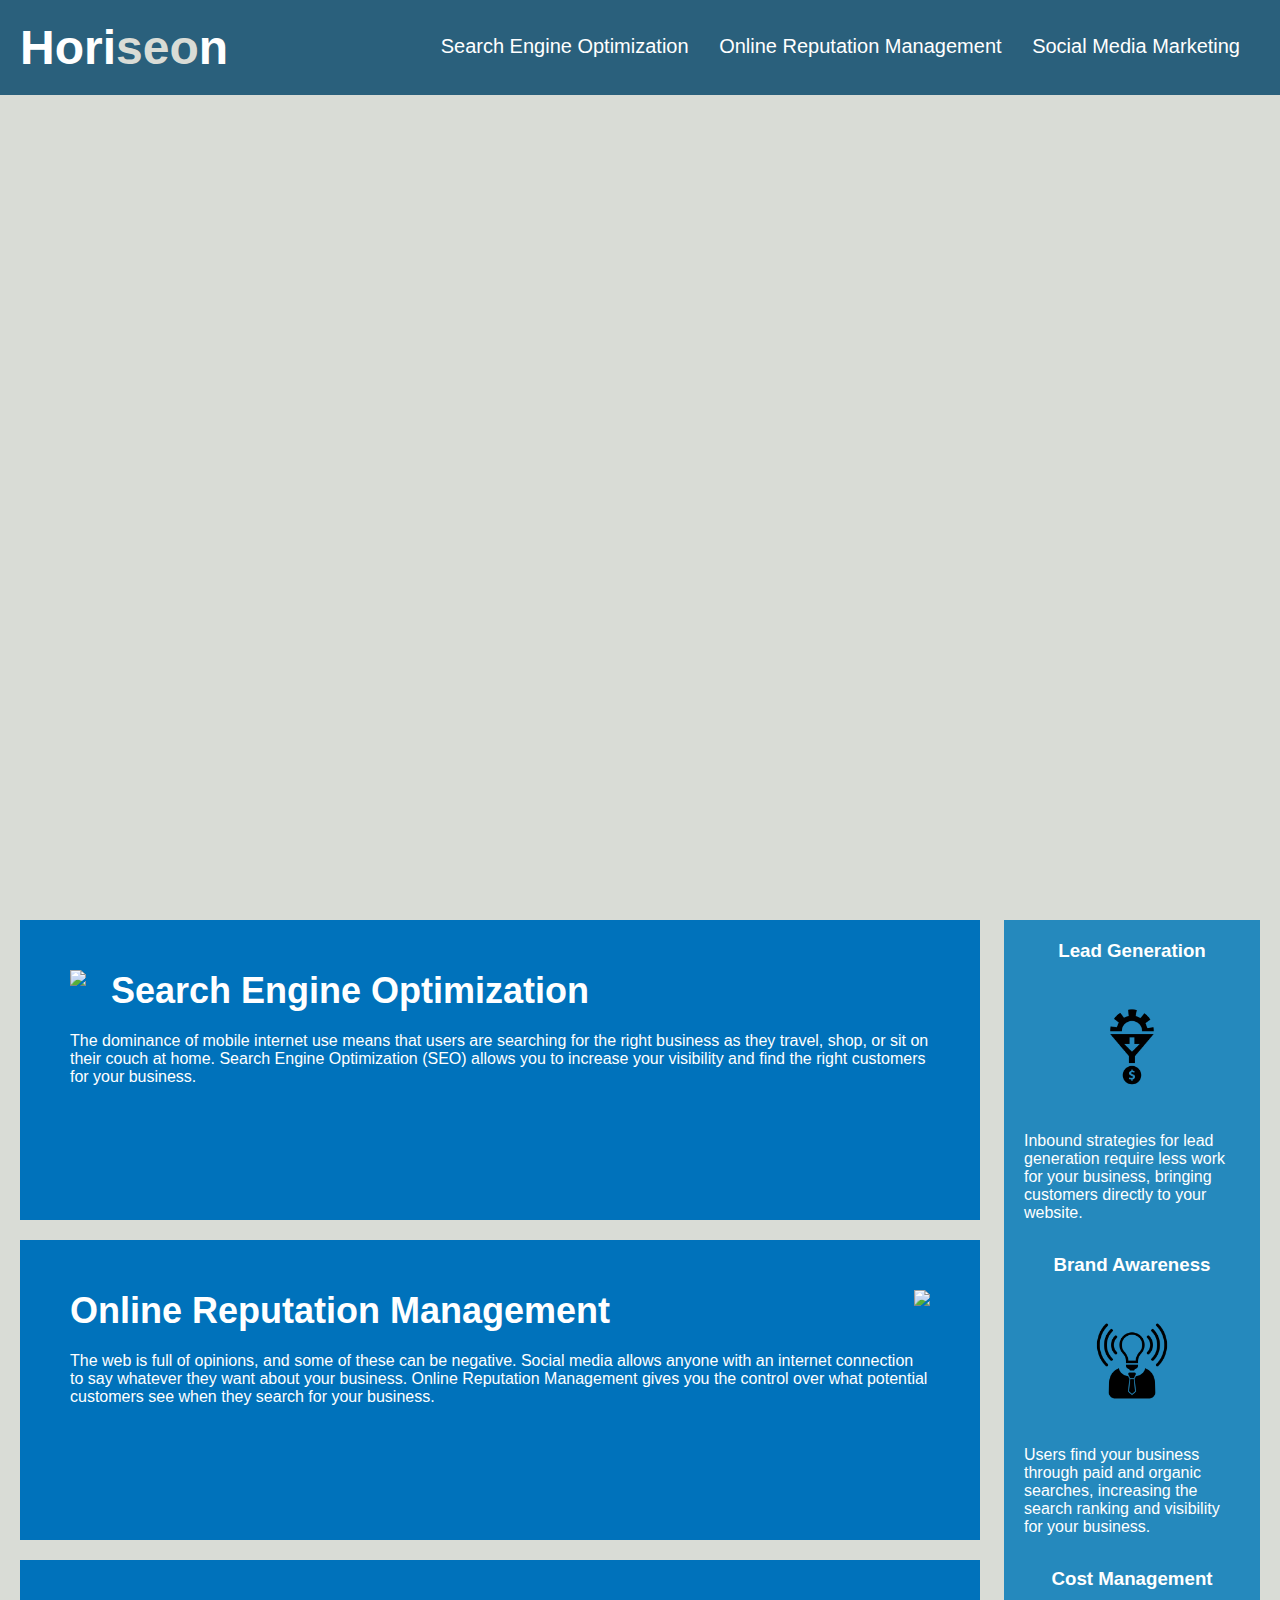
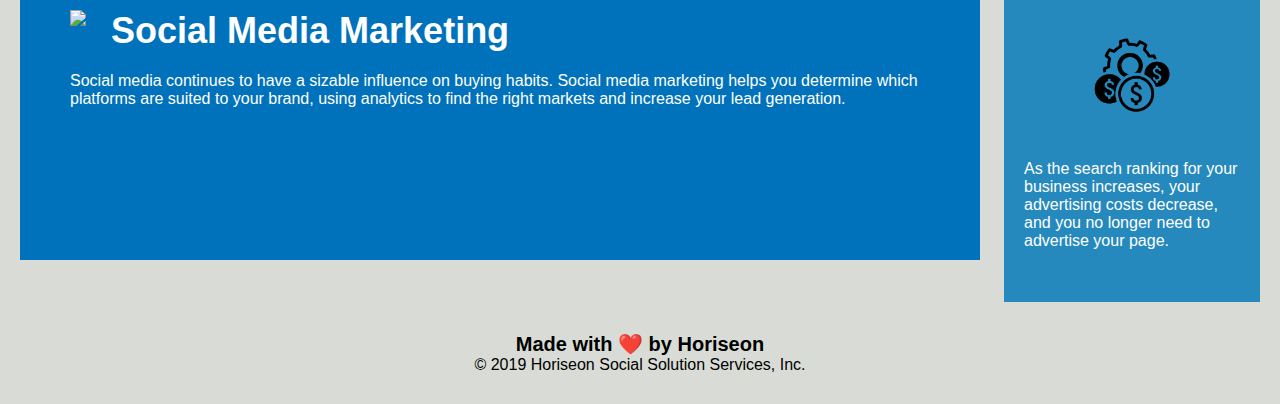
==== Develop/index.html @ 1bb78ec7 "Add starter code for challenge 1" ====
<!DOCTYPE html>
<html lang="en-us">

<head>
    <meta charset="UTF-8" />
    <link rel="stylesheet" href="./assets/css/style.css">
    <title>website</title>
</head>

<body>
    <div class="header">
        <h1>Hori<span class="seo">seo</span>n</h1>
        <div>
            <ul>
                <li>
                    <a href="#search-engine-optimization">Search Engine Optimization</a>
                </li>
                <li>
                    <a href="#online-reputation-management">Online Reputation Management</a>
                </li>
                <li>
                    <a href="#social-media-marketing">Social Media Marketing</a>
                </li>
            </ul>
        </div>
    </div>
    <div class="hero"></div>
    <div class="content">
        <div class="search-engine-optimization">
            <img src="./assets/images/search-engine-optimization.jpg" class="float-left" />
            <h2>Search Engine Optimization</h2>
            <p>
                The dominance of mobile internet use means that users are searching for the right business as they travel, shop, or sit on their couch at home. Search Engine Optimization (SEO) allows you to increase your visibility and find the right customers for your business.
            </p>
        </div>
        <div id="online-reputation-management" class="online-reputation-management">
            <img src="./assets/images/online-reputation-management.jpg" class="float-right" />
            <h2>Online Reputation Management</h2>
            <p>
                The web is full of opinions, and some of these can be negative. Social media allows anyone with an internet connection to say whatever they want about your business. Online Reputation Management gives you the control over what potential customers see when they search for your business.
            </p>
        </div>
        <div id="social-media-marketing" class="social-media-marketing">
            <img src="./assets/images/social-media-marketing.jpg" class="float-left" />
            <h2>Social Media Marketing</h2>
            <p>
                Social media continues to have a sizable influence on buying habits. Social media marketing helps you determine which platforms are suited to your brand, using analytics to find the right markets and increase your lead generation.
            </p>
        </div>
    </div>
    <div class="benefits">
        <div class="benefit-lead">
            <h3>Lead Generation</h3>
            <img src="./assets/images/lead-generation.png" />
            <p>
                Inbound strategies for lead generation require less work for your business, bringing customers directly to your website.
            </p>
        </div>
        <div class="benefit-brand">
            <h3>Brand Awareness</h3>
            <img src="./assets/images/brand-awareness.png" />
            <p>
                Users find your business through paid and organic searches, increasing the search ranking and visibility for your business.
            </p>
        </div>
        <div class="benefit-cost">
            <h3>Cost Management</h3>
            <img src="./assets/images/cost-management.png" />
            <p>
                As the search ranking for your business increases, your advertising costs decrease, and you no longer need to advertise your page.
            </p>
        </div>
    </div>
    <div class="footer">
        <h2>Made with ❤️️ by Horiseon</h2>
        <p>
            &copy; 2019 Horiseon Social Solution Services, Inc.
        </p>
    </div>
</body>

</html>
---- Develop/assets/css/style.css ----
* {
    box-sizing: border-box;
    padding: 0;
    margin: 0;
}

body {
    background-color: #d9dcd6;
}

.header {
    padding: 20px;
    font-family: 'Trebuchet MS', 'Lucida Sans Unicode', 'Lucida Grande', 'Lucida Sans', Arial, sans-serif;
    background-color: #2a607c;
    color: #ffffff;
}

.header h1 {
    display: inline-block;
    font-size: 48px;
}

.header h1 .seo {
    color: #d9dcd6;
}

.header div {
    padding-top: 15px;
    margin-right: 20px;
    float: right;
    font-family: 'Gill Sans', 'Gill Sans MT', Calibri, 'Trebuchet MS', sans-serif;
    font-size: 20px;
}

.header div ul {
    list-style-type: none;
}

.header div ul li {
    display: inline-block;
    margin-left: 25px;
}

a {
    color: #ffffff;
    text-decoration: none;
}

p {
    font-size: 16px;
}

.hero {
    height: 800px;
    width: 100%;
    margin-bottom: 25px;
    background-image: url("../images/digital-marketing-meeting.jpg");
    background-size: cover;
    background-position: center;
}

.float-left {
    float: left;
    margin-right: 25px;
}

.float-right {
    float: right;
    margin-left: 25px;
}

.content {
    width: 75%;
    display: inline-block;
    margin-left: 20px;
}

.benefits {
    margin-right: 20px;
    padding: 20px;
    clear: both;
    float: right;
    width: 20%;
    height: 100%;
    font-family: 'Gill Sans', 'Gill Sans MT', Calibri, 'Trebuchet MS', sans-serif;
    background-color: #2589bd;
}

.benefit-lead {
    margin-bottom: 32px;
    color: #ffffff;
}

.benefit-brand {
    margin-bottom: 32px;
    color: #ffffff;
}

.benefit-cost {
    margin-bottom: 32px;
    color: #ffffff;
}

.benefit-lead h3 {
    margin-bottom: 10px;
    text-align: center;
}

.benefit-brand h3 {
    margin-bottom: 10px;
    text-align: center;
}

.benefit-cost h3 {
    margin-bottom: 10px;
    text-align: center;
}

.benefit-lead img {
    display: block;
    margin: 10px auto;
    max-width: 150px;
}

.benefit-brand img {
    display: block;
    margin: 10px auto;
    max-width: 150px;
}

.benefit-cost img {
    display: block;
    margin: 10px auto;
    max-width: 150px;
}

.search-engine-optimization {
    margin-bottom: 20px;
    padding: 50px;
    height: 300px;
    font-family: 'Gill Sans', 'Gill Sans MT', Calibri, 'Trebuchet MS', sans-serif;
    background-color: #0072bb;
    color: #ffffff;
}

.online-reputation-management {
    margin-bottom: 20px;
    padding: 50px;
    height: 300px;
    font-family: 'Gill Sans', 'Gill Sans MT', Calibri, 'Trebuchet MS', sans-serif;
    background-color: #0072bb;
    color: #ffffff;
}

.social-media-marketing {
    margin-bottom: 20px;
    padding: 50px;
    height: 300px;
    font-family: 'Gill Sans', 'Gill Sans MT', Calibri, 'Trebuchet MS', sans-serif;
    background-color: #0072bb;
    color: #ffffff;
}

.search-engine-optimization img {
    max-height: 200px;
}

.online-reputation-management img {
    max-height: 200px;
}

.social-media-marketing img {
    max-height: 200px;
}

.search-engine-optimization h2 {
    margin-bottom: 20px;
    font-size: 36px;
}

.online-reputation-management h2 {
    margin-bottom: 20px;
    font-size: 36px;
}

.social-media-marketing h2 {
    margin-bottom: 20px;
    font-size: 36px;
}

.footer {
    padding: 30px;
    clear: both;
    font-family: 'Trebuchet MS', 'Lucida Sans Unicode', 'Lucida Grande', 'Lucida Sans', Arial, sans-serif;
    text-align: center;
}

.footer h2 {
    font-size: 20px;
}
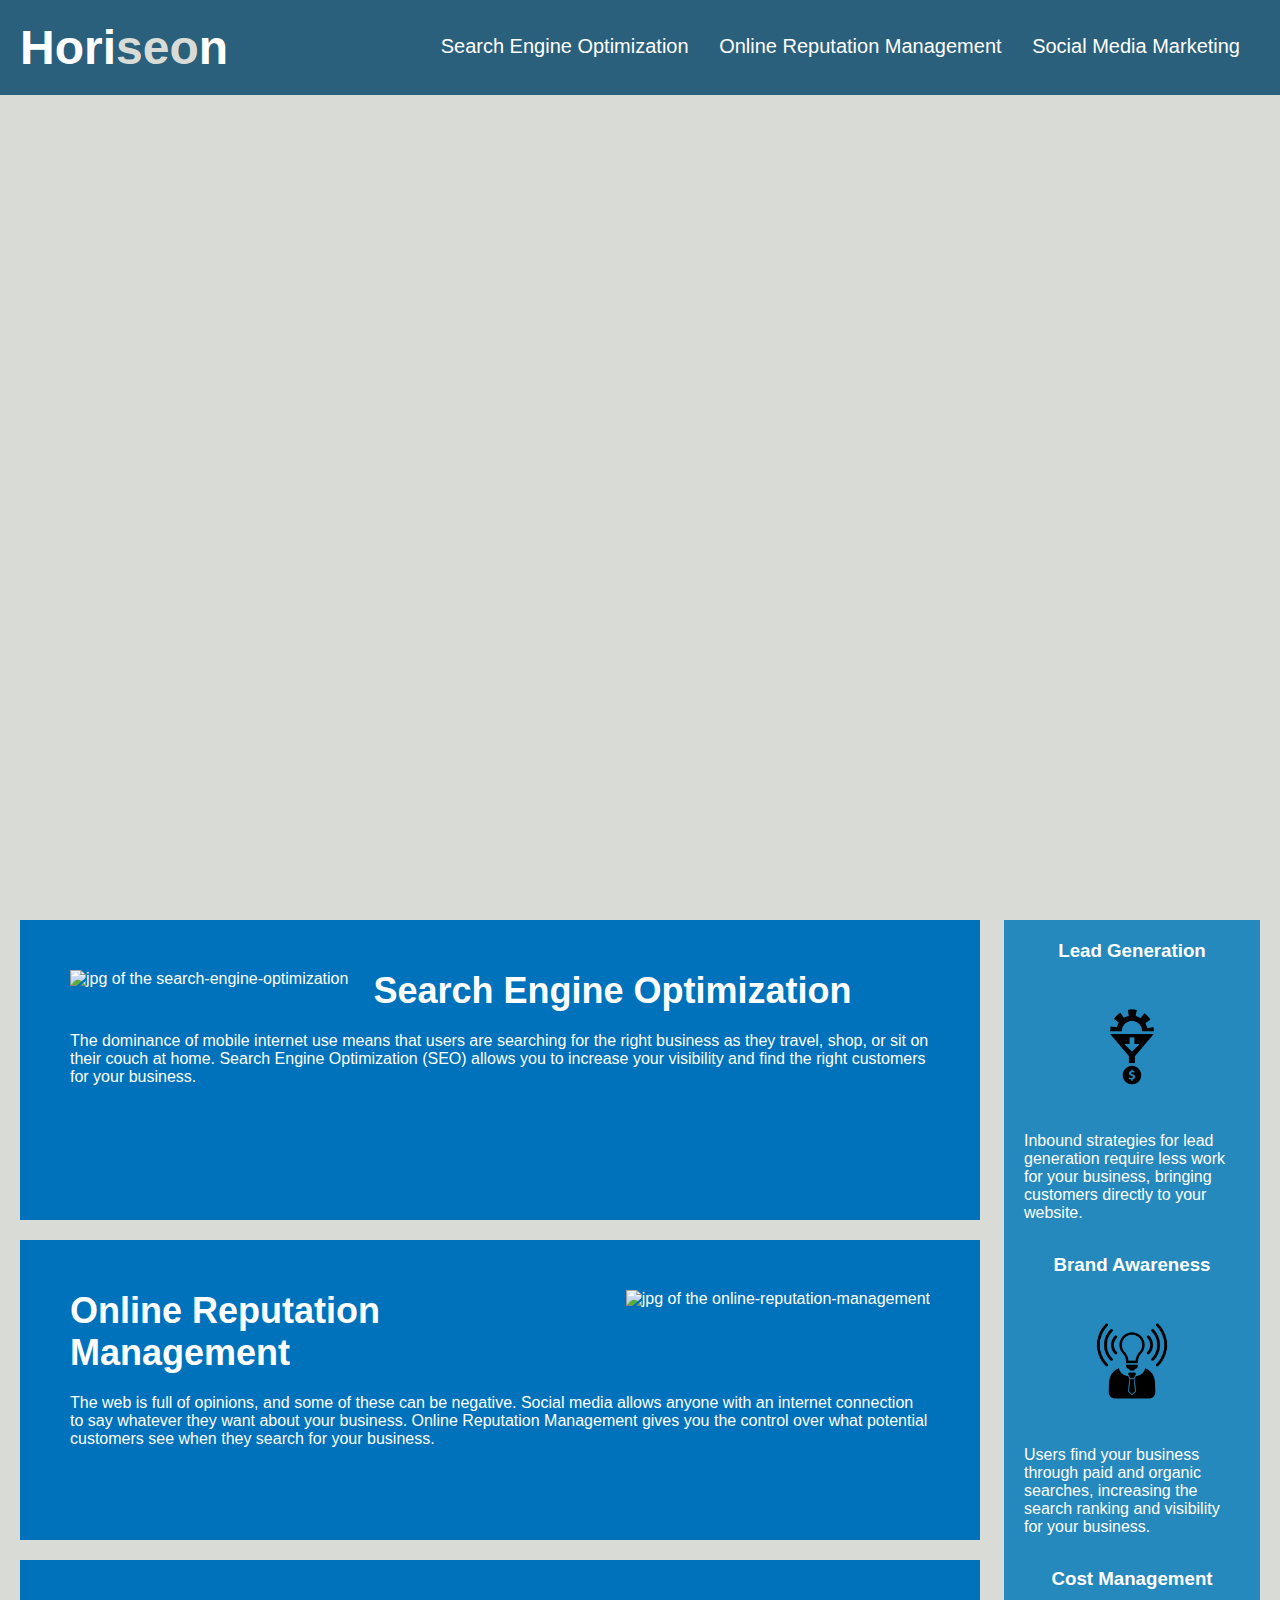
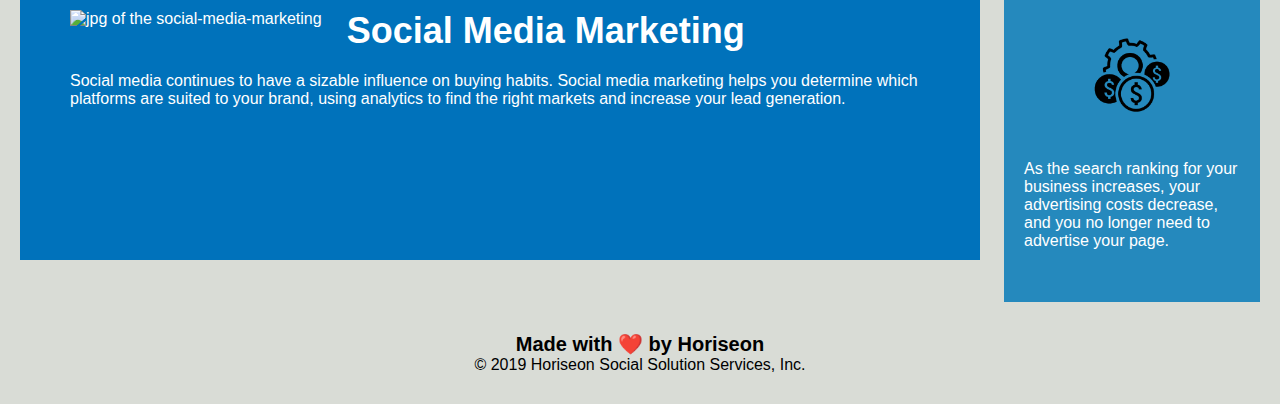
==== commit 7f3f2c5f: "Add alt attributes in all img tags" ====
--- a/Develop/index.html
+++ b/Develop/index.html
@@ -3,12 +3,12 @@
 
 <head>
     <meta charset="UTF-8" />
+    <title>Horiseon Website</title>
     <link rel="stylesheet" href="./assets/css/style.css">
-    <title>website</title>
 </head>
 
 <body>
-    <div class="header">
+    <header class="header">
         <h1>Hori<span class="seo">seo</span>n</h1>
         <div>
             <ul>
@@ -23,60 +23,60 @@
                 </li>
             </ul>
         </div>
-    </div>
-    <div class="hero"></div>
-    <div class="content">
-        <div class="search-engine-optimization">
-            <img src="./assets/images/search-engine-optimization.jpg" class="float-left" />
+    </header>
+    <figure class="hero"></figure>
+    <main class="content">
+        <section class="search-engine-optimization">
+            <img src="./assets/images/search-engine-optimization.jpg" alt="jpg of the search-engine-optimization" class="float-left" />
             <h2>Search Engine Optimization</h2>
             <p>
                 The dominance of mobile internet use means that users are searching for the right business as they travel, shop, or sit on their couch at home. Search Engine Optimization (SEO) allows you to increase your visibility and find the right customers for your business.
             </p>
-        </div>
-        <div id="online-reputation-management" class="online-reputation-management">
-            <img src="./assets/images/online-reputation-management.jpg" class="float-right" />
+        </section>
+        <section id="online-reputation-management" class="online-reputation-management">
+            <img src="./assets/images/online-reputation-management.jpg" alt="jpg of the online-reputation-management" class="float-right" />
             <h2>Online Reputation Management</h2>
             <p>
                 The web is full of opinions, and some of these can be negative. Social media allows anyone with an internet connection to say whatever they want about your business. Online Reputation Management gives you the control over what potential customers see when they search for your business.
             </p>
-        </div>
-        <div id="social-media-marketing" class="social-media-marketing">
-            <img src="./assets/images/social-media-marketing.jpg" class="float-left" />
+        </section>
+        <section id="social-media-marketing" class="social-media-marketing">
+            <img src="./assets/images/social-media-marketing.jpg" alt="jpg of the social-media-marketing" class="float-left" />
             <h2>Social Media Marketing</h2>
             <p>
                 Social media continues to have a sizable influence on buying habits. Social media marketing helps you determine which platforms are suited to your brand, using analytics to find the right markets and increase your lead generation.
             </p>
-        </div>
-    </div>
-    <div class="benefits">
-        <div class="benefit-lead">
+        </section>
+    </main>
+    <aside class="benefits">
+        <section class="benefit-lead">
             <h3>Lead Generation</h3>
-            <img src="./assets/images/lead-generation.png" />
+            <img src="./assets/images/lead-generation.png" alt="png of the lead-generation" />
             <p>
                 Inbound strategies for lead generation require less work for your business, bringing customers directly to your website.
             </p>
-        </div>
-        <div class="benefit-brand">
+        </section>
+        <section class="benefit-brand">
             <h3>Brand Awareness</h3>
-            <img src="./assets/images/brand-awareness.png" />
+            <img src="./assets/images/brand-awareness.png" alt="png of the brand-awareness" />
             <p>
                 Users find your business through paid and organic searches, increasing the search ranking and visibility for your business.
             </p>
-        </div>
-        <div class="benefit-cost">
+        </section>
+        <section class="benefit-cost">
             <h3>Cost Management</h3>
-            <img src="./assets/images/cost-management.png" />
+            <img src="./assets/images/cost-management.png" alt="png of the cost-management" />
             <p>
                 As the search ranking for your business increases, your advertising costs decrease, and you no longer need to advertise your page.
             </p>
-        </div>
-    </div>
-    <div class="footer">
+        </section>
+    </aside>
+    <footer class="footer">
         <h2>Made with ❤️️ by Horiseon</h2>
         <p>
             &copy; 2019 Horiseon Social Solution Services, Inc.
         </p>
-    </div>
+    </footer>
 </body>
 
-</html>
+</html>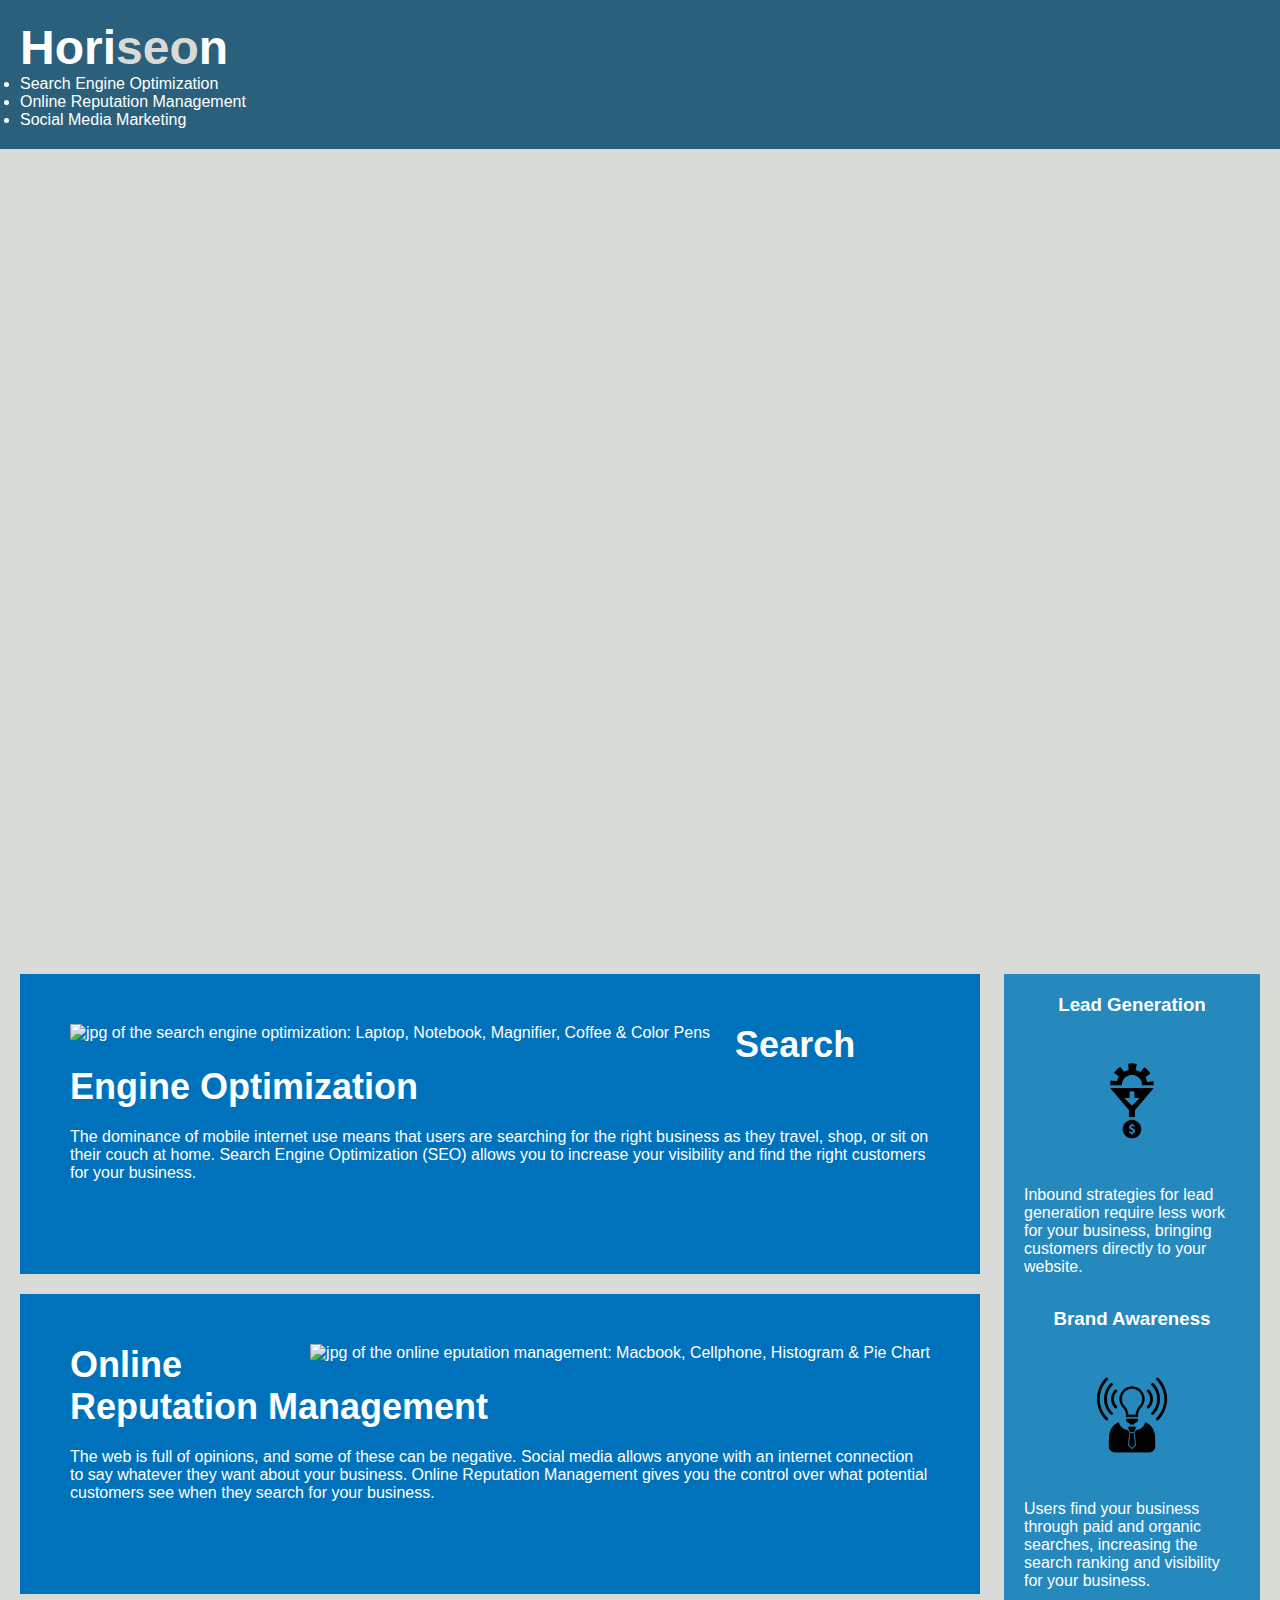
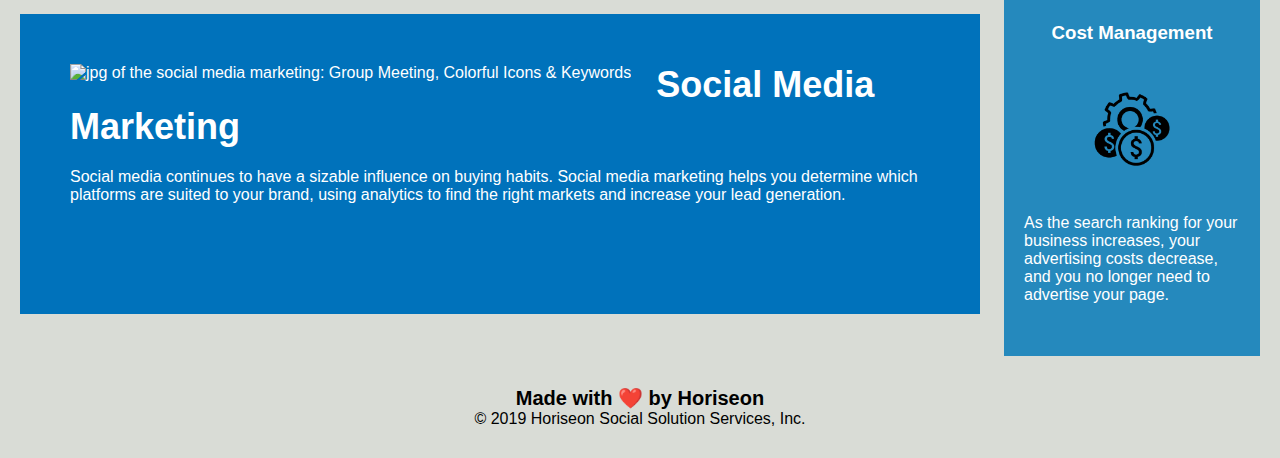
==== commit b5c5a27d: "Add comments & Make alt attributes more accurate" ====
--- a/Develop/index.html
+++ b/Develop/index.html
@@ -3,14 +3,15 @@
 
 <head>
     <meta charset="UTF-8" />
-    <title>Horiseon Website</title>
+    <title>Horiseon Social Solution Services</title>
     <link rel="stylesheet" href="./assets/css/style.css">
 </head>
 
 <body>
-    <header class="header">
+    <!-- Header --> 
+    <header class="header"> 
         <h1>Hori<span class="seo">seo</span>n</h1>
-        <div>
+        <nav>    <!-- Navigation Bar --> 
             <ul>
                 <li>
                     <a href="#search-engine-optimization">Search Engine Optimization</a>
@@ -22,55 +23,62 @@
                     <a href="#social-media-marketing">Social Media Marketing</a>
                 </li>
             </ul>
-        </div>
+        </nav>
     </header>
+
+    <!-- Primary Figure --> 
     <figure class="hero"></figure>
+
+    <!-- Main Body Content --> 
     <main class="content">
-        <section class="search-engine-optimization">
-            <img src="./assets/images/search-engine-optimization.jpg" alt="jpg of the search-engine-optimization" class="float-left" />
+        <section class="search-engine-optimization">    <!-- Main Section 01 -->
+            <img src="./assets/images/search-engine-optimization.jpg" alt="jpg of the search engine optimization: Laptop, Notebook, Magnifier, Coffee & Color Pens" class="float-left" />
             <h2>Search Engine Optimization</h2>
             <p>
                 The dominance of mobile internet use means that users are searching for the right business as they travel, shop, or sit on their couch at home. Search Engine Optimization (SEO) allows you to increase your visibility and find the right customers for your business.
             </p>
         </section>
-        <section id="online-reputation-management" class="online-reputation-management">
-            <img src="./assets/images/online-reputation-management.jpg" alt="jpg of the online-reputation-management" class="float-right" />
+        <section id="online-reputation-management" class="online-reputation-management">    <!-- Main Section 02 -->
+            <img src="./assets/images/online-reputation-management.jpg" alt="jpg of the online eputation management: Macbook, Cellphone, Histogram & Pie Chart" class="float-right" />
             <h2>Online Reputation Management</h2>
             <p>
                 The web is full of opinions, and some of these can be negative. Social media allows anyone with an internet connection to say whatever they want about your business. Online Reputation Management gives you the control over what potential customers see when they search for your business.
             </p>
         </section>
-        <section id="social-media-marketing" class="social-media-marketing">
-            <img src="./assets/images/social-media-marketing.jpg" alt="jpg of the social-media-marketing" class="float-left" />
+        <section id="social-media-marketing" class="social-media-marketing">    <!-- Main Section 03 -->
+            <img src="./assets/images/social-media-marketing.jpg" alt="jpg of the social media marketing: Group Meeting, Colorful Icons & Keywords" class="float-left" />
             <h2>Social Media Marketing</h2>
             <p>
                 Social media continues to have a sizable influence on buying habits. Social media marketing helps you determine which platforms are suited to your brand, using analytics to find the right markets and increase your lead generation.
             </p>
         </section>
     </main>
+    <!-- Sidebar Content -->
     <aside class="benefits">
-        <section class="benefit-lead">
+        <section class="benefit-lead">  <!-- Aside Section 01 -->
             <h3>Lead Generation</h3>
-            <img src="./assets/images/lead-generation.png" alt="png of the lead-generation" />
+            <img src="./assets/images/lead-generation.png" alt="png of the lead generation: A Half Gear, A Funnel & A Coin" />
             <p>
                 Inbound strategies for lead generation require less work for your business, bringing customers directly to your website.
             </p>
         </section>
-        <section class="benefit-brand">
+        <section class="benefit-brand"> <!-- Aside Section 02 -->
             <h3>Brand Awareness</h3>
-            <img src="./assets/images/brand-awareness.png" alt="png of the brand-awareness" />
+            <img src="./assets/images/brand-awareness.png" alt="png of the brand awareness: Lightbulb & Radio Waves" />
             <p>
                 Users find your business through paid and organic searches, increasing the search ranking and visibility for your business.
             </p>
         </section>
-        <section class="benefit-cost">
+        <section class="benefit-cost">  <!-- Aside Section 03 -->
             <h3>Cost Management</h3>
-            <img src="./assets/images/cost-management.png" alt="png of the cost-management" />
+            <img src="./assets/images/cost-management.png" alt="png of the cost management: Coins & A Gear" />
             <p>
                 As the search ranking for your business increases, your advertising costs decrease, and you no longer need to advertise your page.
             </p>
         </section>
     </aside>
+
+    <!-- Footer -->
     <footer class="footer">
         <h2>Made with ❤️️ by Horiseon</h2>
         <p>
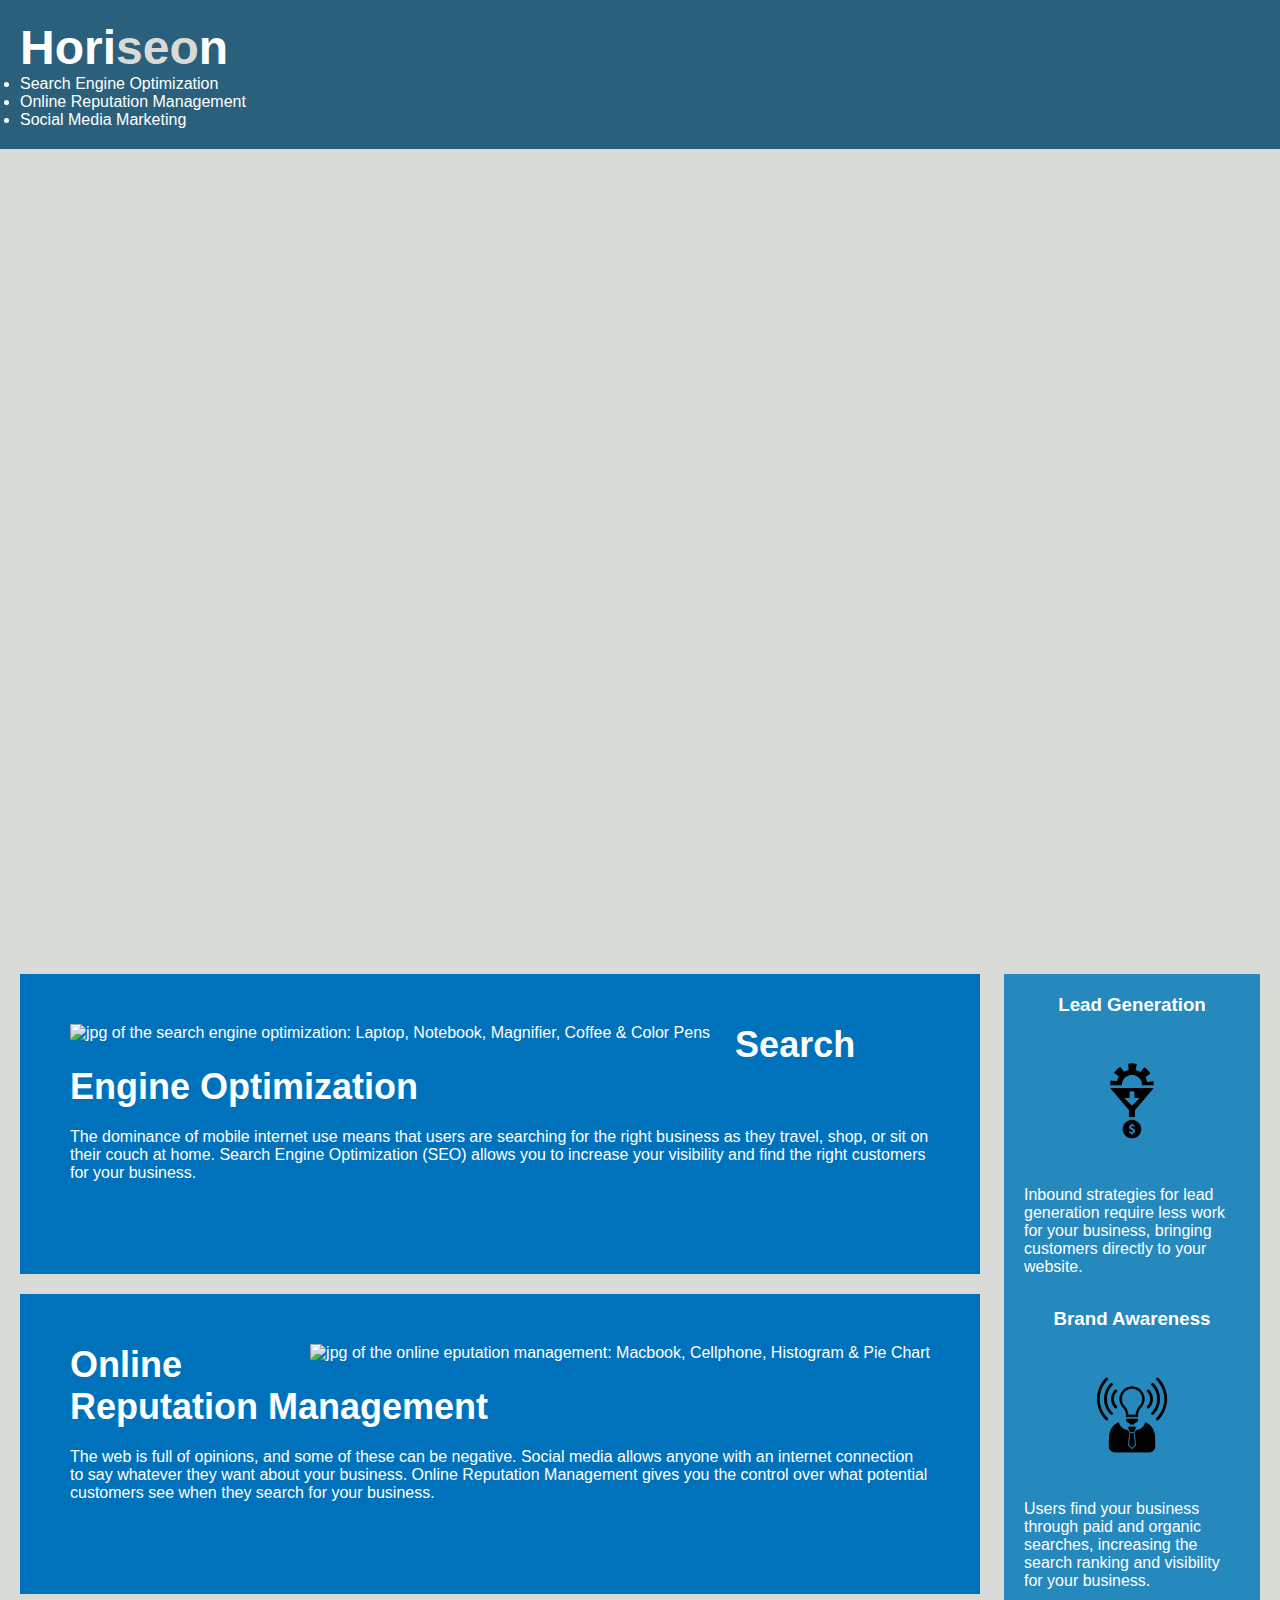
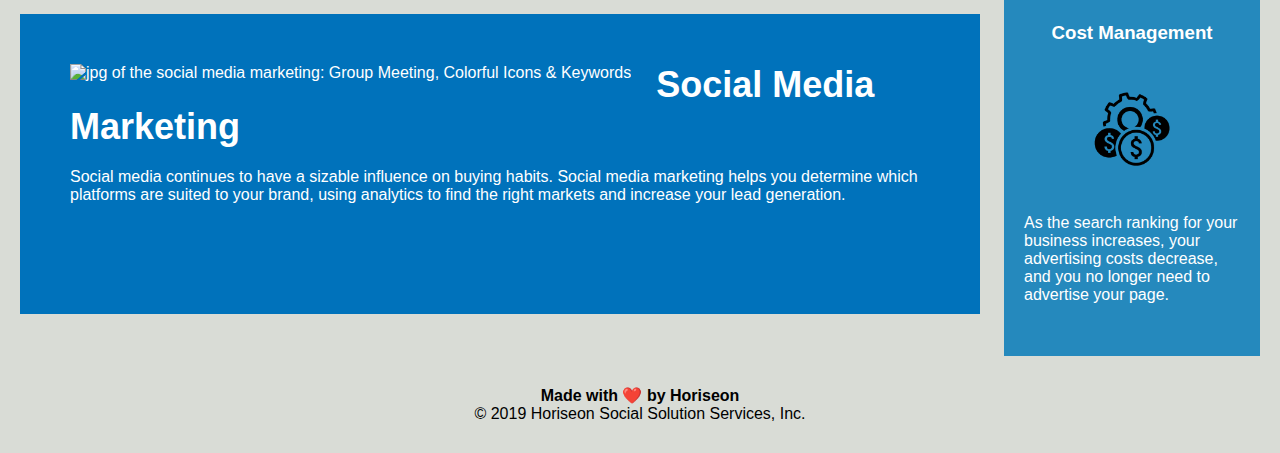
==== commit e1503dbf: "Change the size of the footer's title" ====
--- a/Develop/index.html
+++ b/Develop/index.html
@@ -80,7 +80,7 @@
 
     <!-- Footer -->
     <footer class="footer">
-        <h2>Made with ❤️️ by Horiseon</h2>
+        <h4>Made with ❤️️ by Horiseon</h2>
         <p>
             &copy; 2019 Horiseon Social Solution Services, Inc.
         </p>
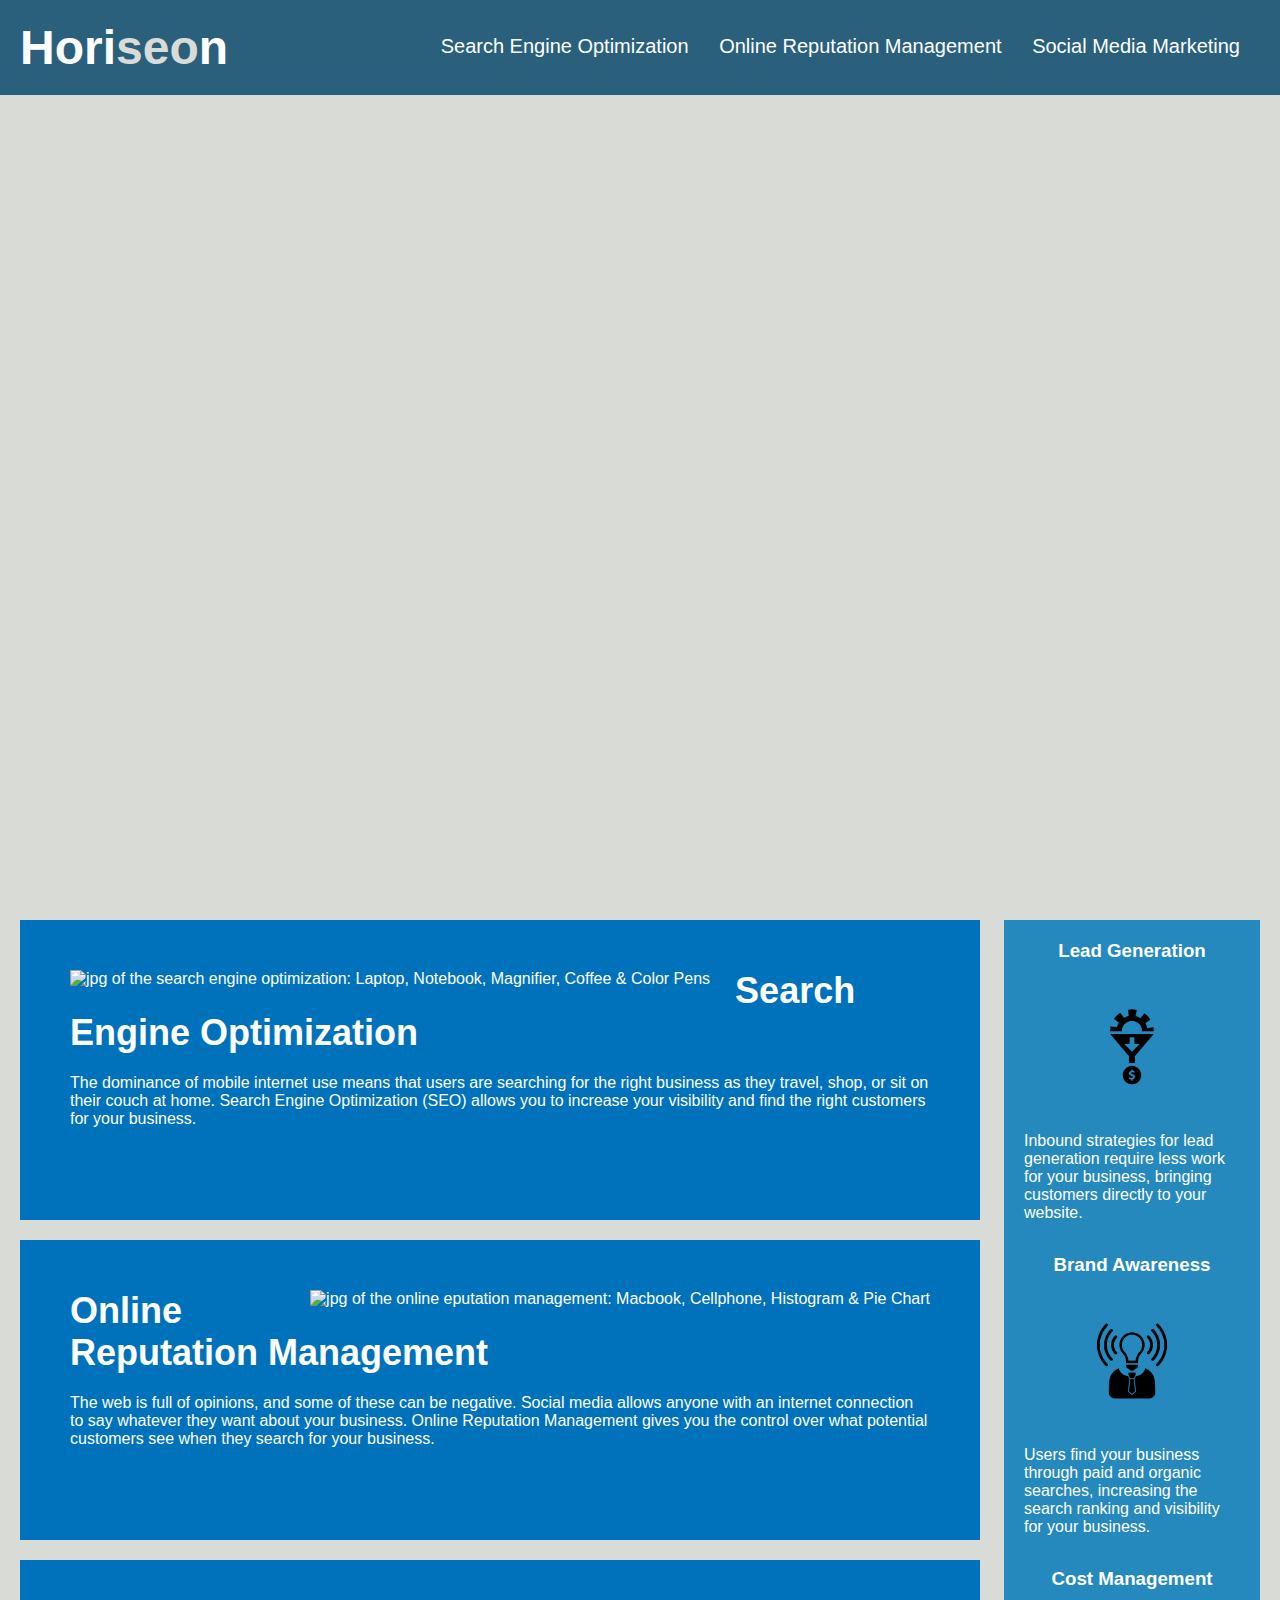
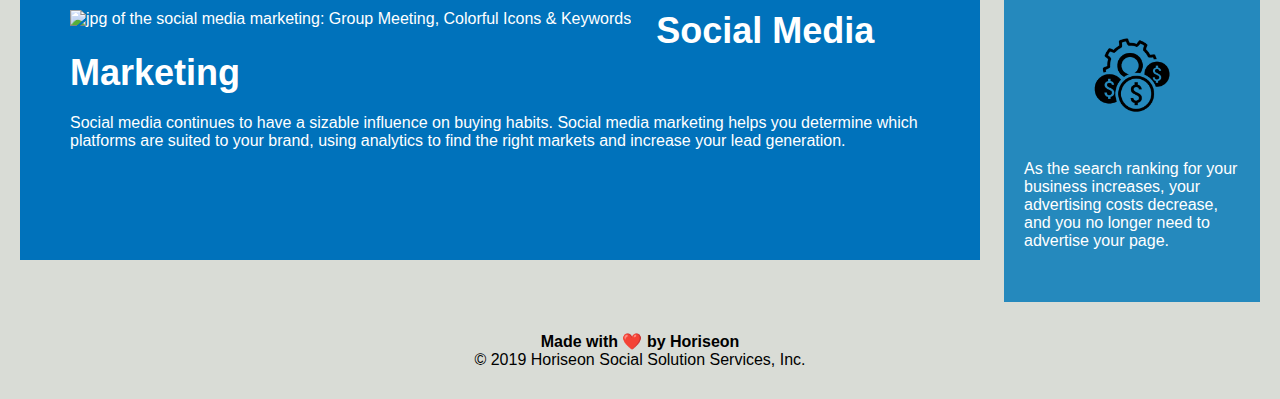
==== commit 0a1e40a2: "Change navbar html tag & CSS code" ====
--- a/Develop/index.html
+++ b/Develop/index.html
@@ -11,7 +11,7 @@
     <!-- Header --> 
     <header class="header"> 
         <h1>Hori<span class="seo">seo</span>n</h1>
-        <nav>    <!-- Navigation Bar --> 
+        <nav id="top-navbar">    <!-- Navigation Bar --> 
             <ul>
                 <li>
                     <a href="#search-engine-optimization">Search Engine Optimization</a>
--- a/Develop/assets/css/style.css
+++ b/Develop/assets/css/style.css
@@ -24,7 +24,9 @@
     color: #d9dcd6;
 }
 
-.header div {
+/* Add an id-selector: #top-navbar */
+.header div,
+#top-navbar {
     padding-top: 15px;
     margin-right: 20px;
     float: right;
@@ -32,11 +34,14 @@
     font-size: 20px;
 }
 
-.header div ul {
+
+.header div ul,
+#top-navbar ul {
     list-style-type: none;
 }
 
-.header div ul li {
+.header div ul li,
+#top-navbar ul li {
     display: inline-block;
     margin-left: 25px;
 }
